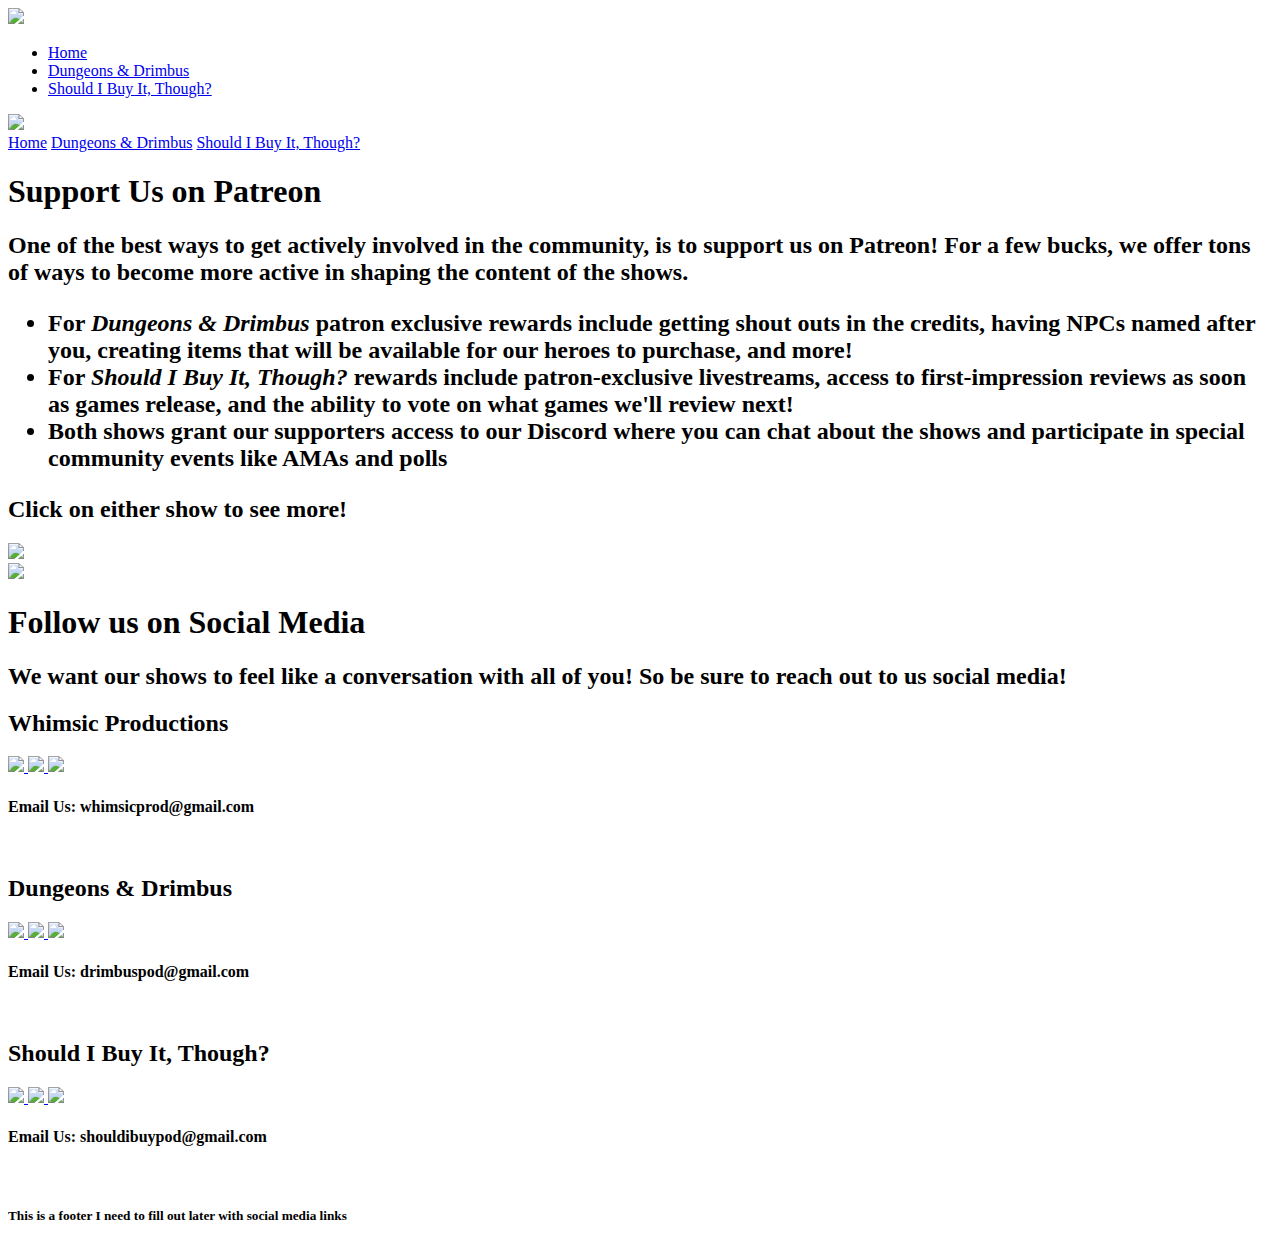
==== connect.html @ a89185a2 "Add files via upload" ====
<!DOCTYPE html>
<html>

	<head>
		<title>Should I Buy It, Though?</title>
		<link href="./styleconnect.css" type="text/css" rel="stylesheet"/>
		<link href="https://fonts.googleapis.com/css2?family=Open+Sans:wght@300;400;700&family=Roboto:wght@100;300;500&display=swap" rel="stylesheet">
	</head>

	<body>

		<header>
		<!--	<nav>   -->
				<img id="WPlogo" src="./images/WPlogoWeb.png"/>

				<ul id="navbar">
					<li><a href="./index.html">Home</a></li>
					<li><a href="./dd.html">Dungeons & Drimbus</a></li>
					<li><a href="./sib.html">Should I Buy It, Though?</a></li>
				</ul>
		<!--	</nav>  -->
				<a href="javascript:void(0);" class="icon" onclick="myFunction()">
  					<img src="./images/burger.png"/>
    				<i class="fa fa-bars"></i>
  				</a>

  				<div id="myLinks">
    				<a href="./index.html">Home</a>
    				<a href="./dd.html">Dungeons & Drimbus</a>
    				<a href="./sib.html">Should I Buy It, Though?</a>
  				</div>

		</header>

		<main>

			<div class="shows">
				<h1>Support Us on Patreon</h1>
				<div class="previews">
					<div id="plead">
						<h2>One of the best ways to get actively involved in the community, is to support us on Patreon! For a few bucks, we offer tons of ways  to become more active in shaping the content of the shows.<h2>
							<ul>
								<li> For <em>Dungeons & Drimbus</em> patron exclusive rewards include getting shout outs in the credits, having NPCs named after you, creating items that will be available for our heroes to purchase, and more!</li>
								<li> For <em>Should I Buy It, Though?</em> rewards include patron-exclusive livestreams, access to first-impression reviews as soon as games release, and the ability to vote on what games we'll review next!</li>
								<li> Both shows grant our supporters access to our Discord where you can chat about the shows and participate in special community events like AMAs and polls</li>
							</ul>
						<h2> Click on either show to see more!</h2>
					</div>
					<div id="podcast">
						<a href="./dd.html">
						<img src="./images/DrimbusLogo.png"/>
						</a>
					</div>
					<div id="podcast">
						<a href="./sib.html">
						<img src="./images/SIBLogo.png"/>
						</a>
					</div>
				</div>
				<h1>Follow us on Social Media</h1>
				<div class="previews">
					<div id="plead">
						<h2>We want our shows to feel like a conversation with all of you! So be sure to reach out to us social media!<h2>
					</div>
					<div id="contact">
						<h2>Whimsic Productions</h2>
						<div id="social">
							<a href="./dd.html">
							<img src="./images/WPlogo.png"/>
							</a>
							<a href="./dd.html">
							<img src="./images/WPlogo.png"/>
							</a>
							<a href="./dd.html">
							<img src="./images/WPlogo.png"/>
							</a>
						</div>
						<h4> Email Us: whimsicprod@gmail.com </h4>
						<br>
					</div>
					<div id="contact">
						<h2>Dungeons & Drimbus</h2>
						<div id="social">
							<a href="./dd.html">
							<img src="./images/DrimbusLogo.png"/>
							</a>
							<a href="./dd.html">
							<img src="./images/DrimbusLogo.png"/>
							</a>
							<a href="./dd.html">
							<img src="./images/DrimbusLogo.png"/>
							</a>
						</div>
						<h4> Email Us: drimbuspod@gmail.com </h4>
						<br>
					</div>
					<div id="contact">
						<h2>Should I Buy It, Though?</h2>
						<div id="social">
							<a href="./dd.html">
							<img src="./images/SIBLogo.png"/>
							</a>
							<a href="./dd.html">
							<img src="./images/SIBLogo.png"/>
							</a>
							<a href="./dd.html">
							<img src="./images/SIBLogo.png"/>
							</a>
						</div>
						<h4> Email Us: shouldibuypod@gmail.com </h4>
						<br>
					</div>
			</div>
		</main>
			

			<footer>
				<h5>This is a footer I need to fill out later with social media links </h5>
			</footer>

		<script>
			function myFunction() {
  				var x = document.getElementById("myLinks");
  				if (x.style.display === "block") {
    				x.style.display = "none";
  				} else {
    				x.style.display = "block";
 				}				
			}
		</script>

	</body>




</html>
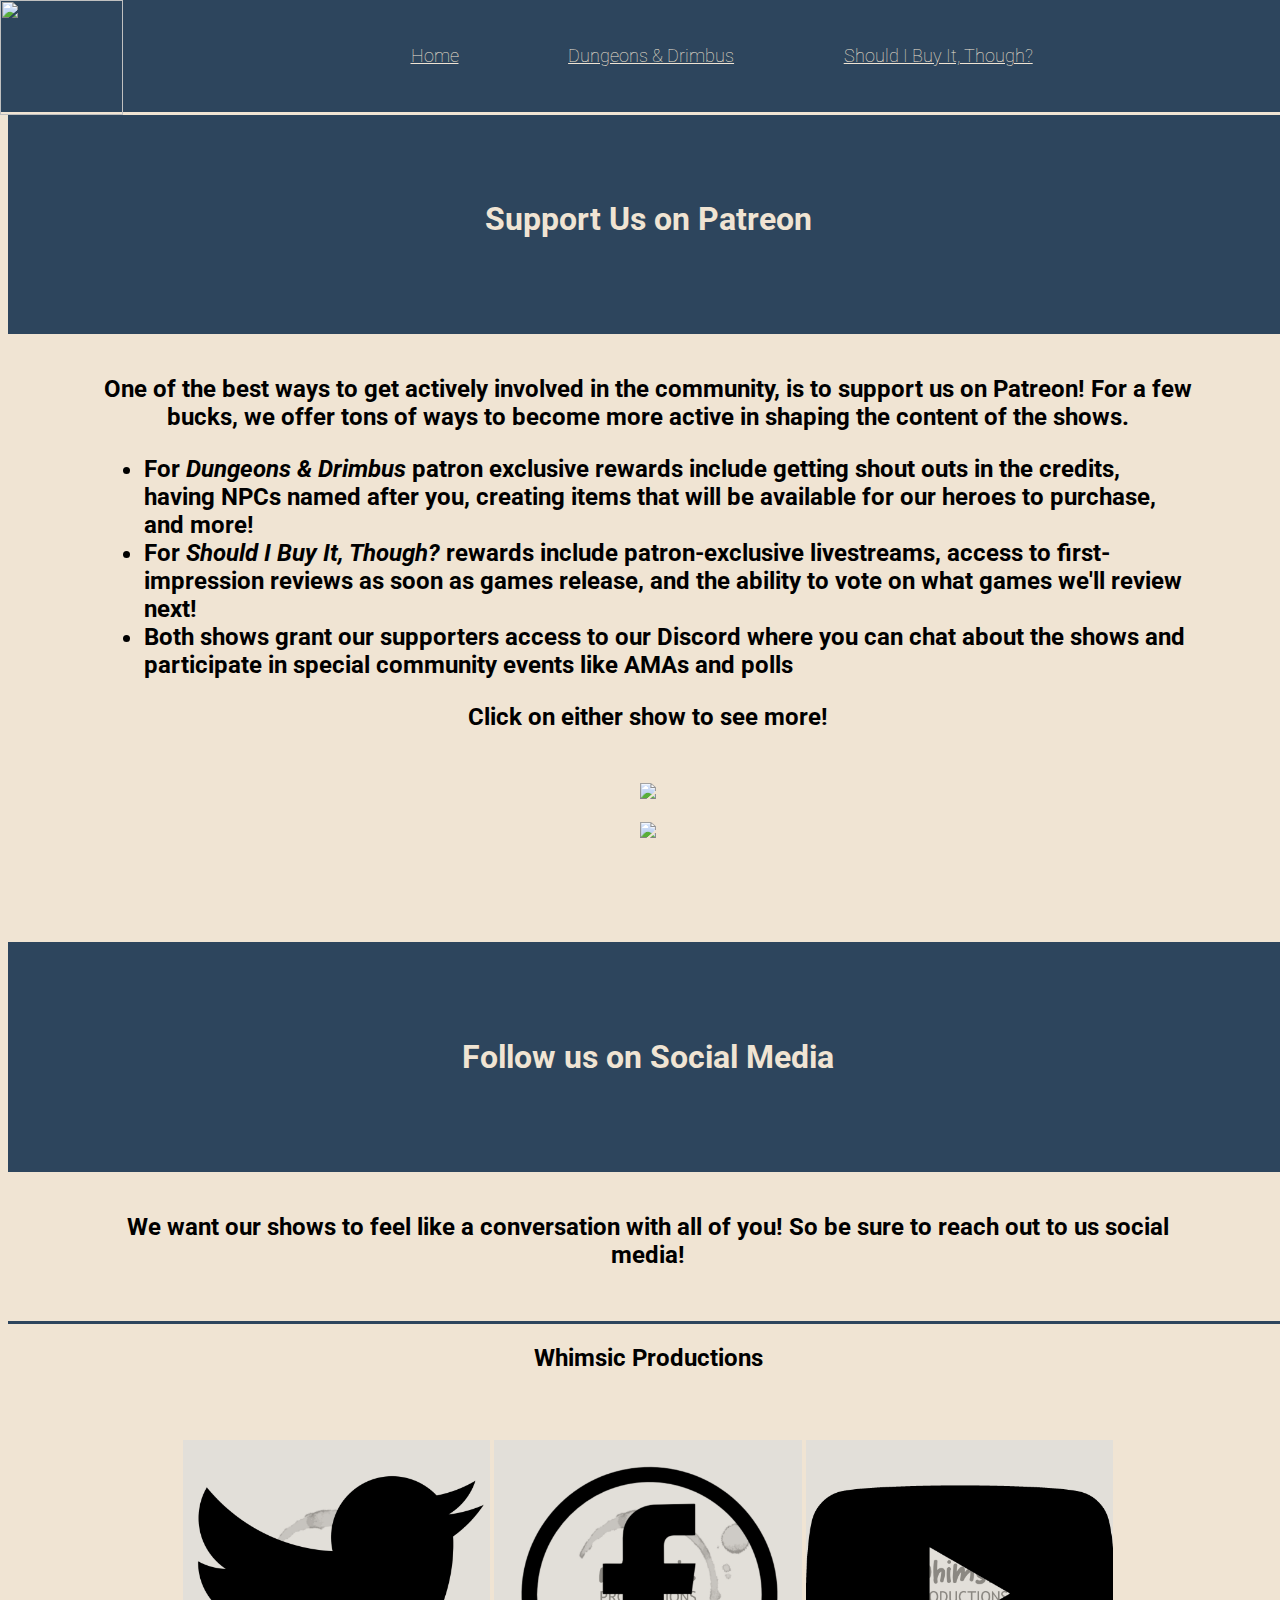
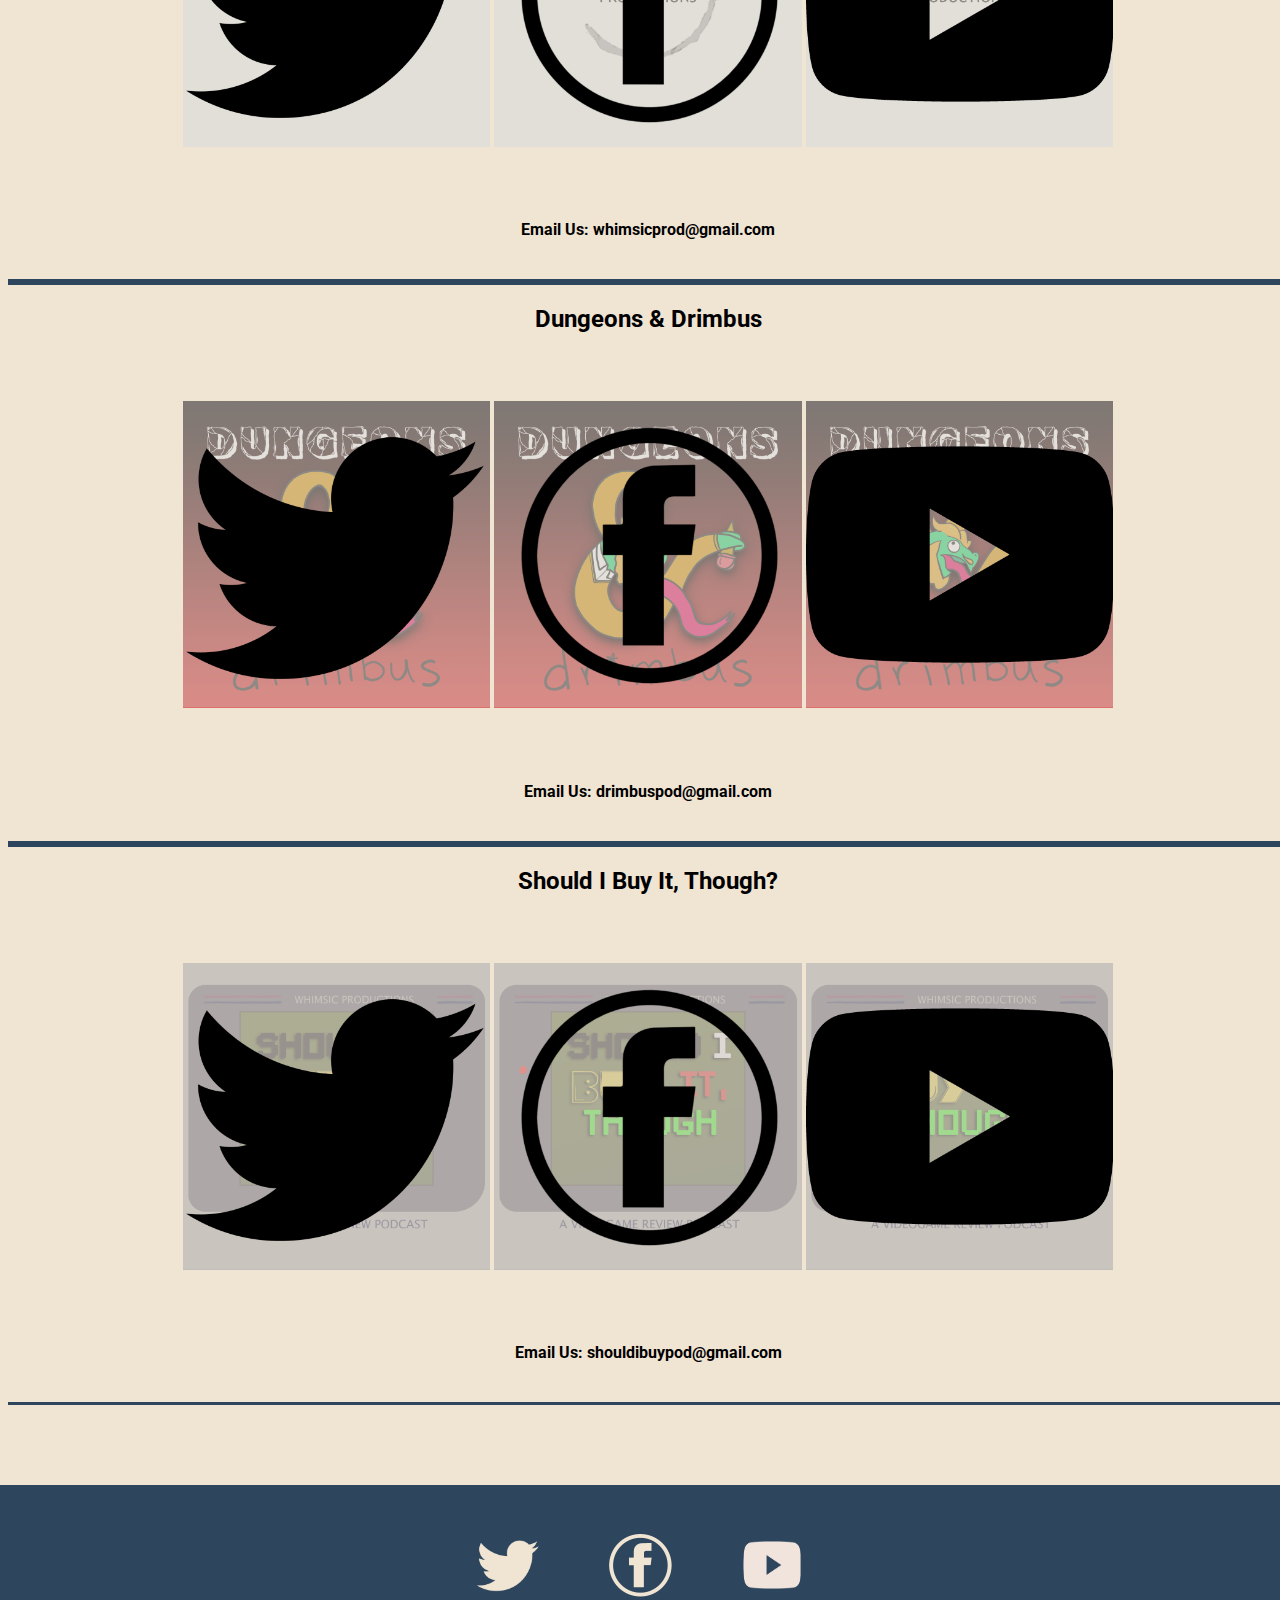
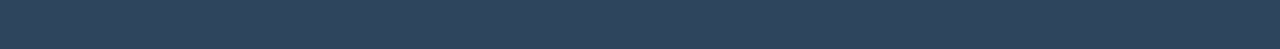
==== commit 702fc187: "Working social media links" ====
--- a/connect.html
+++ b/connect.html
@@ -65,49 +65,49 @@
 					<div id="contact">
 						<h2>Whimsic Productions</h2>
 						<div id="social">
-							<a href="./dd.html">
-							<img src="./images/WPlogo.png"/>
+							<a href="https://twitter.com/whimsicprod">
+							<img src="./images/WPT.png"/>
 							</a>
-							<a href="./dd.html">
-							<img src="./images/WPlogo.png"/>
+							<a href="https://www.facebook.com/Whimsic-Productions-103780898035637">
+							<img src="./images/WPFB.png"/>
 							</a>
-							<a href="./dd.html">
-							<img src="./images/WPlogo.png"/>
+							<a href="https://www.youtube.com/channel/UChO8Y0GAsO6Peft0VrK5jGQ">
+							<img src="./images/WPYT.png"/>
 							</a>
 						</div>
-						<h4> Email Us: whimsicprod@gmail.com </h4>
+						<h4> <a href="mailto:whimsicprod@gmail.com"> Email Us: whimsicprod@gmail.com</a> </h4>
 						<br>
 					</div>
 					<div id="contact">
 						<h2>Dungeons & Drimbus</h2>
 						<div id="social">
-							<a href="./dd.html">
-							<img src="./images/DrimbusLogo.png"/>
+							<a href="https://twitter.com/drimbuspod">
+							<img src="./images/DDT.png"/>
 							</a>
-							<a href="./dd.html">
-							<img src="./images/DrimbusLogo.png"/>
+							<a href="https://www.facebook.com/Dungeons-Drimbus-105818417829550/about/?ref=page_internal">
+							<img src="./images/DDFB.png"/>
 							</a>
-							<a href="./dd.html">
-							<img src="./images/DrimbusLogo.png"/>
+							<a href="https://www.youtube.com/channel/UChO8Y0GAsO6Peft0VrK5jGQ">
+							<img src="./images/DDYT.png"/>
 							</a>
 						</div>
-						<h4> Email Us: drimbuspod@gmail.com </h4>
+						<h4> <a href="mailto:drimbuspod@gmail.com">Email Us: drimbuspod@gmail.com</a> </h4>
 						<br>
 					</div>
 					<div id="contact">
 						<h2>Should I Buy It, Though?</h2>
 						<div id="social">
-							<a href="./dd.html">
-							<img src="./images/SIBLogo.png"/>
+							<a href="https://twitter.com/shouldibuypod">
+							<img src="./images/SIBT.png"/>
 							</a>
-							<a href="./dd.html">
-							<img src="./images/SIBLogo.png"/>
+							<a href="https://www.facebook.com/Should-I-Buy-It-Though-107255227684475">
+							<img src="./images/SIBFB.png"/>
 							</a>
-							<a href="./dd.html">
-							<img src="./images/SIBLogo.png"/>
+							<a href="https://www.youtube.com/channel/UChO8Y0GAsO6Peft0VrK5jGQ">
+							<img src="./images/SIBYT.png"/>
 							</a>
 						</div>
-						<h4> Email Us: shouldibuypod@gmail.com </h4>
+						<h4> <a href="mailto:shouldibuypod@gmail.com">Email Us: shouldibuypod@gmail.com </a></h4>
 						<br>
 					</div>
 			</div>
@@ -115,7 +115,17 @@
 			
 
 			<footer>
-				<h5>This is a footer I need to fill out later with social media links </h5>
+				<div id="social">
+							<a href="https://twitter.com/whimsicprod">
+							<img src="./images/twitter.png"/>
+							</a>
+							<a href="https://www.facebook.com/Whimsic-Productions-103780898035637">
+							<img src="./images/fb.png"/>
+							</a>
+							<a href="https://www.youtube.com/channel/UChO8Y0GAsO6Peft0VrK5jGQ">
+							<img id="stretch" src="./images/yt.png"/>
+							</a>
+				</div>
 			</footer>
 
 		<script>
--- a/styleconnect.css
+++ b/styleconnect.css
@@ -0,0 +1,325 @@
+body {
+	width: 100%;
+	background-color: #f0e4d3;
+	font-family: Roboto;
+	
+}
+
+main {
+
+}
+
+a {
+	text-decoration: none;
+	color: inherit;
+}
+
+header {
+	width: 100%;
+	height: 7em;
+	display: flex;
+
+	position: fixed;
+	z-index: 10;
+	background-color: #2D455D;
+	margin: auto;
+	justify-content: space-between;
+	padding: 0;
+
+	left: 0;
+	top: 0;
+	color: #f0e4d3;
+	border-bottom: solid;
+	font-weight: lighter;
+}
+/*nav {
+	display: flex;
+	justify-content: space-between;
+	padding: 0;
+}
+*/
+#WPlogo {
+	height: 7.2em;
+	width: 7.7em;
+	top: 2;
+	display: inline-block;
+
+
+}
+
+#navbar {
+	display: inline-block;
+	justify-content: space-between;
+	flex-wrap: wrap;
+	/*align-items: flex-end;*/
+
+	align-self: flex-end;
+	margin: auto;
+
+}
+
+#navbar li {
+	display: inline-block;
+	padding-right: 3em;
+	padding-left: 3em;
+
+	align-items: center;
+	line-height: 4em;
+	justify-content: space-between;
+	text-decoration: underline ;
+
+	font-size: 1.75em;
+
+
+}
+
+
+
+main{
+	padding-top: 6em;
+
+}
+
+h1 {
+	text-align: center;
+	padding-top: 3em;
+	padding-bottom: 3em;
+	margin-top: 0;
+	/*background-color: #26647a; muted blue */
+	color: #f0e4d3;
+	background-color: #2D455D;
+	position: relative;
+	left: 0;
+	width: 100%;
+}
+
+#podcast img, #podcast p {
+	width: 65%;
+	text-align: center;
+}
+
+#podcast {
+	display: block;
+	
+	margin: auto;
+	width: 40%;
+	text-align: center;
+}
+
+.previews {
+	display: flex;
+	justify-content: center;
+	align-items: center;
+	flex-wrap: wrap;
+}
+
+#podcast p{
+	padding: 5%;
+	align-self: center;
+	
+	margin: auto;
+
+}
+
+#social img, #social p {
+	width: 30%;
+	text-align: center;
+}
+
+#social {
+	display: block;
+	
+	margin: auto;
+	width: 80%;
+	text-align: center;
+	padding: 3em;
+}
+
+.previews {
+	padding-bottom: 5em;
+}
+
+
+
+#plead {
+	width: 85%;
+	text-align: center;
+	padding-bottom: 2em;
+	font-weight: lighter;
+}
+
+#plead li {
+	text-align: left;
+}
+
+#contact {
+	text-align: center;
+	border-bottom: solid;
+	border-top: solid;
+	border-color: #2D455D;
+}
+
+#myLinks {
+	display: none;
+}
+
+header a img{
+	display: none;
+}
+
+
+
+footer {
+	color: #f0e4d3;
+	background-color: #2D455D;
+	position: absolute;
+	left: 0;
+	width: 100%;
+
+}
+
+footer #social img {
+	width: 4em;
+	height: 4em;
+	padding-left: 2em;
+	padding-right: 2em;
+}
+
+
+@media only screen and (max-width: 1540px){
+
+	#navbar li {
+		font-size: 1.1em;
+	}
+}
+
+@media only screen and (max-width: 1314px){
+
+	#navbar li {
+		font-size: 1.1em;
+	}
+
+	#podcast {
+		width: 75%;
+	}
+
+	#podcast img {
+		padding-bottom: 1.2em;
+	}
+}
+
+@media only screen and (max-width: 972px){
+
+	#navbar li {
+		font-size: 1em;
+		padding: 2em;
+	}
+
+	.previews {
+		display: flex;
+		justify-content: center;
+		align-items: center;
+		flex-wrap: wrap;
+	}
+
+	#podcast {
+		width: 85%;
+	}
+
+	#podcast img {
+		padding-bottom: 1.2em;
+	}
+}
+
+@media only screen and (max-width: 804px){
+
+	header {
+		width: 100%;
+		height: 7em;
+		display: block;
+
+		position: fixed;
+		z-index: 10;
+		background-color: #2D455D;
+		margin: auto;
+		justify-content: space-between;
+		padding: 0;
+
+		left: 0;
+		top: 0;
+		color: #f0e4d3;
+		border-bottom: solid;
+		font-weight: lighter;
+	}
+
+	#navbar li {
+		font-size: 1em;
+		padding: 2em;
+
+	}
+
+	#navbar {
+		display: inline;
+	}
+
+	.previews {
+		display: flex;
+		justify-content: center;
+		align-items: center;
+		flex-wrap: wrap;
+	}
+
+	#podcast {
+		width: 85%;
+	}
+
+	#podcast img {
+		padding-bottom: 1.2em;
+	}
+
+	#navbar {
+		display: none;
+	}
+
+	#myLinks {
+		background-color: #2D455D;
+		z-index: 9;
+		position: fixed;
+		width: 100%;
+		margin-top: -0.3em;
+
+	}
+
+	#myLinks a {
+		border-bottom: solid;
+		color: #f0e4d3;
+	}
+
+	header a {
+  		color: white;
+ 		 padding: 14px 16px;
+ 		 text-decoration: none;
+  		font-size: 17px;
+  		display: block;
+	}
+
+	header a img {
+		width: 2em;
+		height: 2em;
+		margin-top: 50%;
+		display: block;
+	}
+
+	header a.icon {
+  		display: block;
+  		position: absolute;
+  		right: 0;
+  		top: 0;
+  		bottom: 0;
+	}
+
+	header a:hover {
+  		background-color: #ddd;
+ 		color: black;
+	}
+}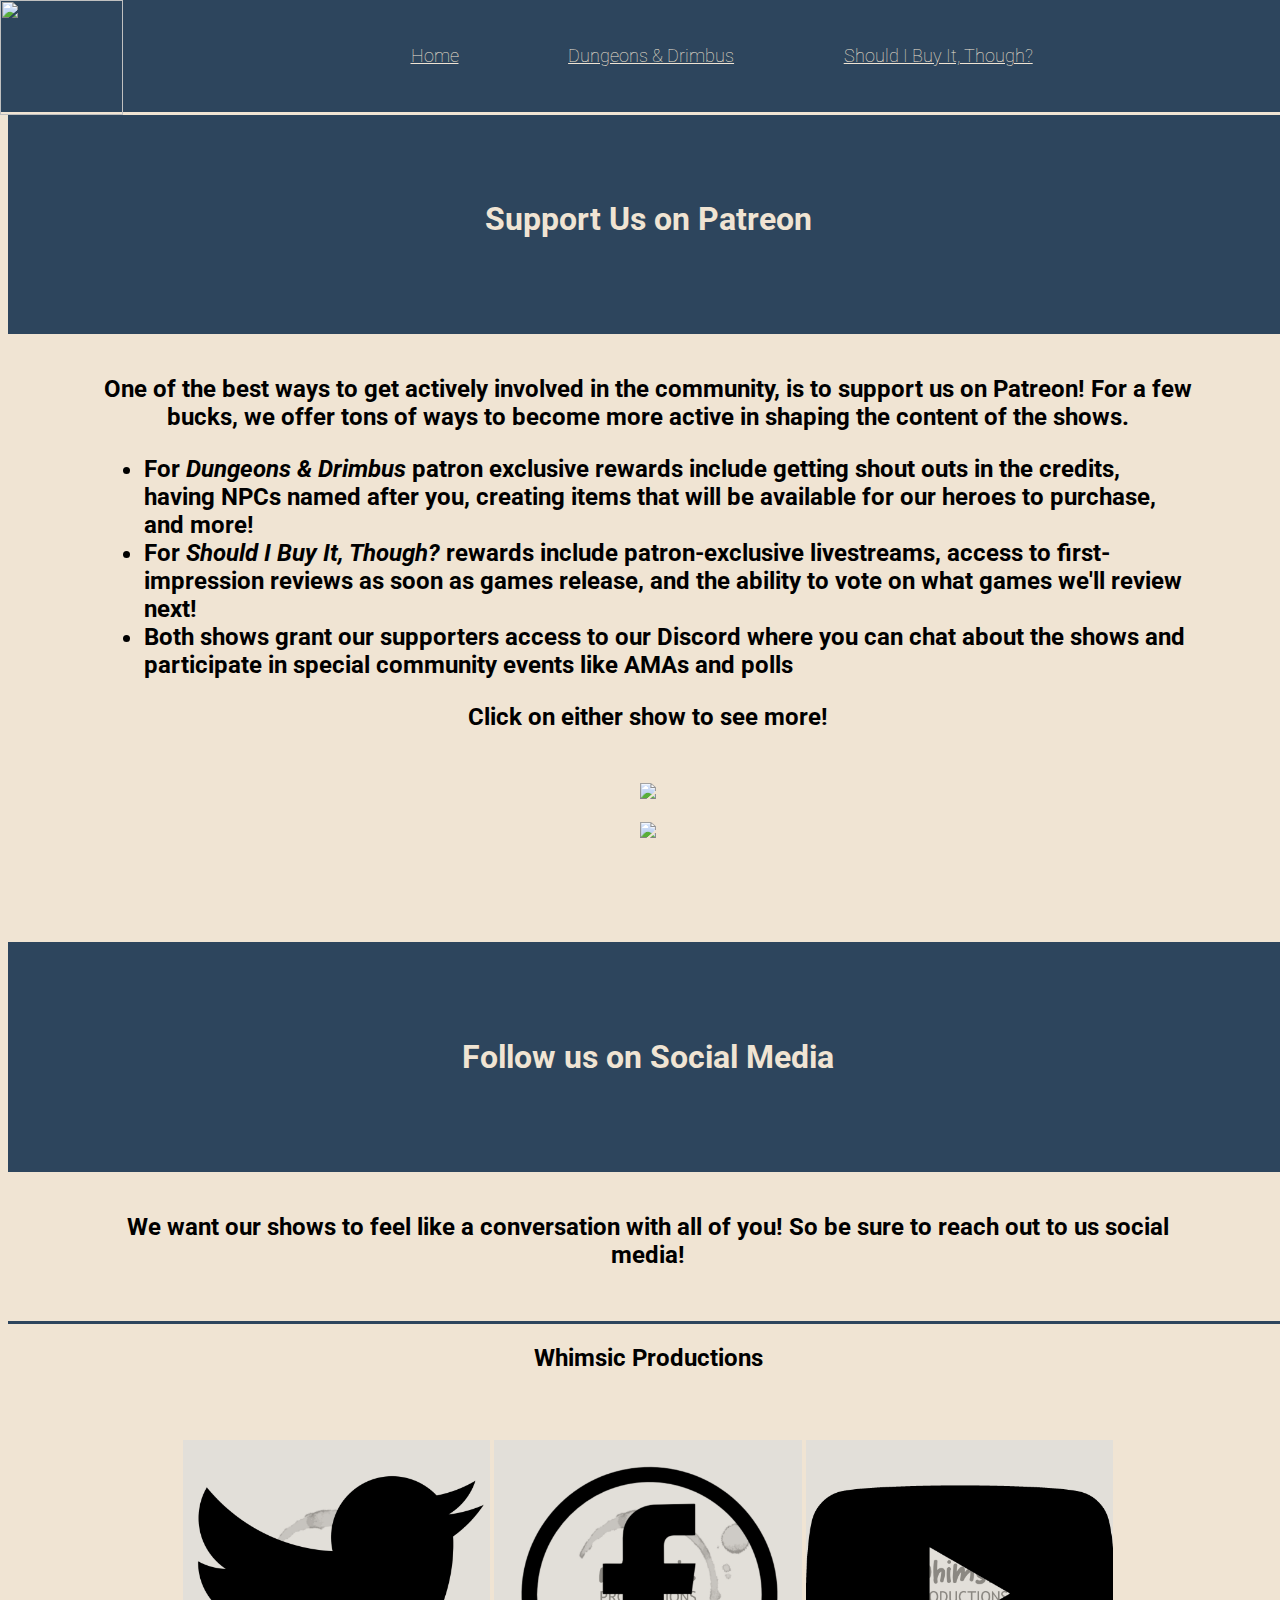
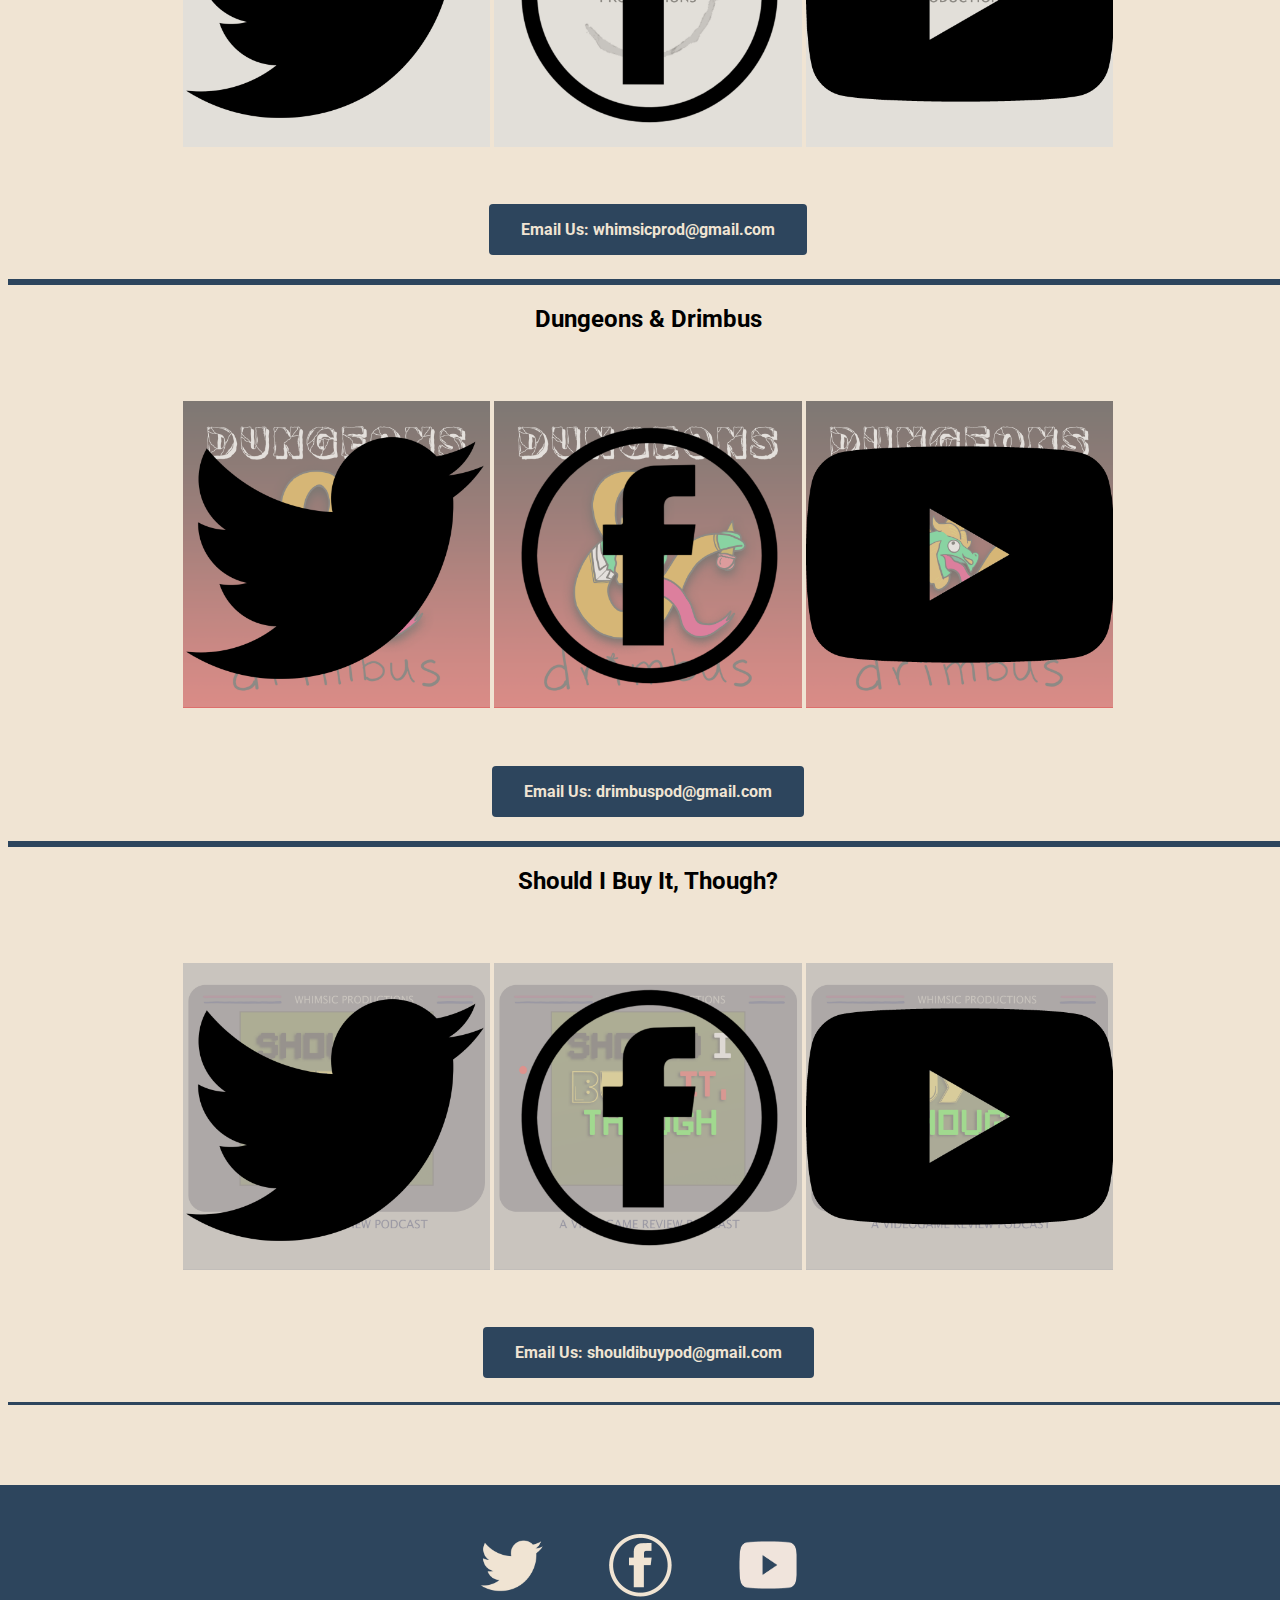
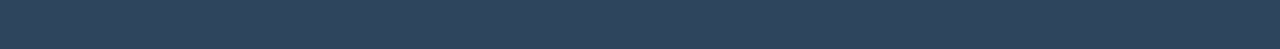
==== commit 149e63f7: "Cleaned up text, added buttons, optimized footer for mobile" ====
--- a/connect.html
+++ b/connect.html
@@ -91,7 +91,7 @@
 							<img src="./images/DDYT.png"/>
 							</a>
 						</div>
-						<h4> <a href="mailto:drimbuspod@gmail.com">Email Us: drimbuspod@gmail.com</a> </h4>
+						<h4 id="email"> <a href="mailto:drimbuspod@gmail.com">Email Us: drimbuspod@gmail.com</a> </h4>
 						<br>
 					</div>
 					<div id="contact">
--- a/styleconnect.css
+++ b/styleconnect.css
@@ -135,6 +135,18 @@
 	padding: 3em;
 }
 
+h4 a {
+
+	padding-left: 2em;
+	padding-right: 2em;
+	padding-top: 1em;
+	padding-bottom: 1em;
+	border-radius: 0.25em;
+
+	color: #f0e4d3;
+	background-color: #2D455D; 
+}
+
 .previews {
 	padding-bottom: 5em;
 }
@@ -178,11 +190,17 @@
 
 }
 
+footer #social {
+	display: flex;
+	justify-content: center;
+}
+
 footer #social img {
 	width: 4em;
 	height: 4em;
 	padding-left: 2em;
 	padding-right: 2em;
+	flex-shrink: 1;
 }
 
 
